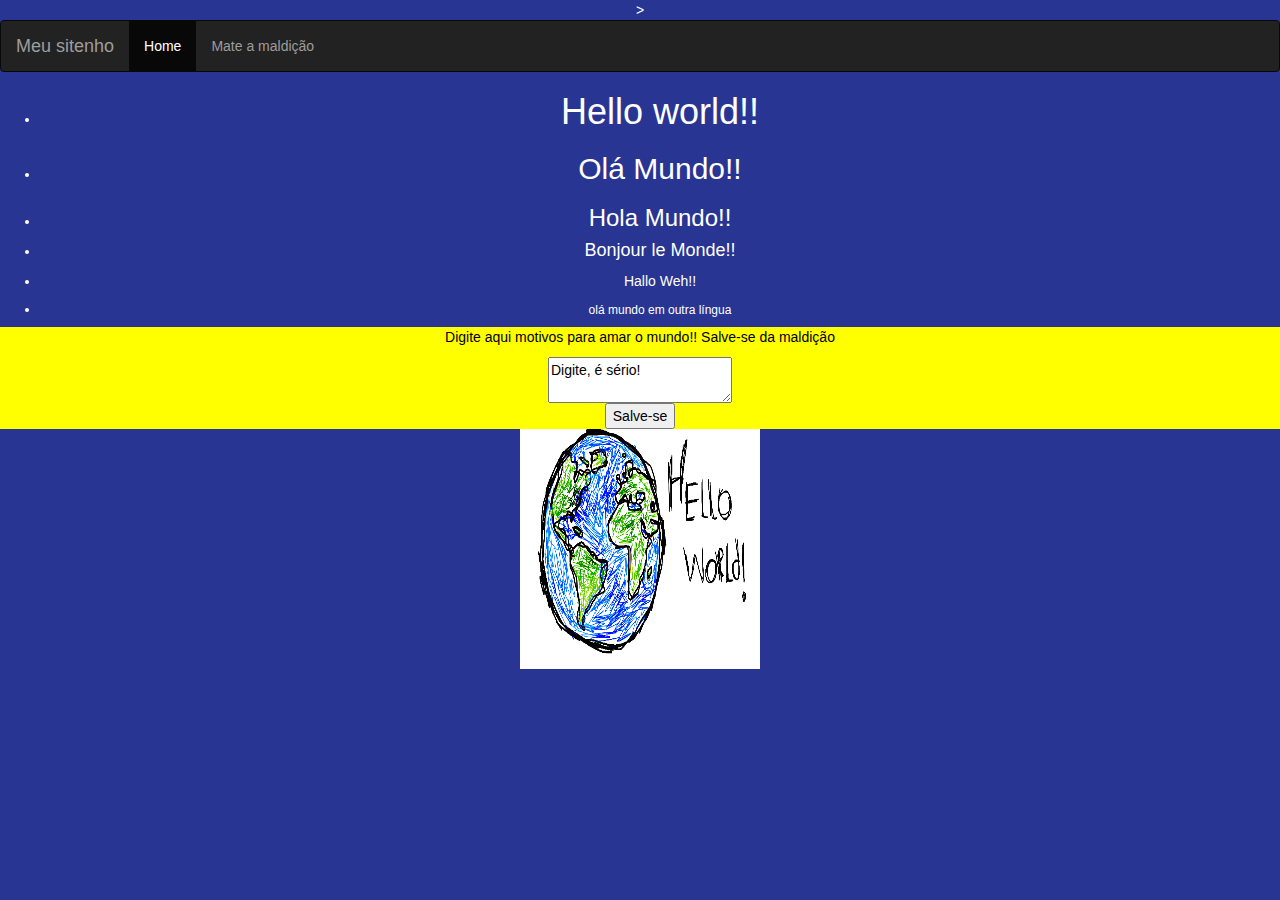
==== view/parte2.html @ ef149154 "Add files via upload" ====
<head>
	<link rel="stylesheet" type="text/css" href="../css/parte2.css">
	<link rel="stylesheet" type="text/css" href="../index.html">
		  <link rel="stylesheet" href="https://maxcdn.bootstrapcdn.com/bootstrap/3.3.7/css/bootstrap.min.css">
  <script src="https://ajax.googleapis.com/ajax/libs/jquery/3.2.1/jquery.min.js"></script>
  <script src="https://maxcdn.bootstrapcdn.com/bootstrap/3.3.7/js/bootstrap.min.js"></script>
</head>
</head>
<body class="estilo" background="http://www.profcardy.com/cardicas/i/binario.jpg">>

<nav class="navbar navbar-inverse">
  <div class="container-fluid">
    <div class="navbar-header">
      <a class="navbar-brand" href="#">Meu sitenho</a>
    </div>
    <ul class="nav navbar-nav">
      <li class="active"><a href="../index.html">Home</a></li>
      <li><a href="#">Mate a maldição</a></li>
    </ul>
  </div>
</nav>

	<ul class="estilo">

		<li><h1>Hello world!!</h1></li>
		<li><h2>Olá Mundo!!</h2></li>
		<li><h3>Hola Mundo!!</h3></li>
		<li><h4>Bonjour le Monde!!</h4></li>
		<li><h5>Hallo Weh!!</h5></li>
		<li><h6>olá mundo em outra língua</h6></li>
	</ul>
	<div class="estilo2">	
		<p>Digite aqui motivos para amar o mundo!! Salve-se da maldição</p>
		<textarea>Digite, é sério!</textarea>
		<br>
		<button onclick="alert('olá')">Salve-se</button>
	</div>	

	<img src="../imgs/ola-mundo-800x445.png" class="imagem">
</body>
---- css/parte2.css ----
.estilo{
	background-color: #283593;
	text-align: center;
	color: white;
}

.estilo2{
	background-color: #FFFF00;
	text-align: center;
	color: black;
}

.imagem{
	width: 240px;
	height: 240px;
	padding-left: 40%
	position: relative;

}
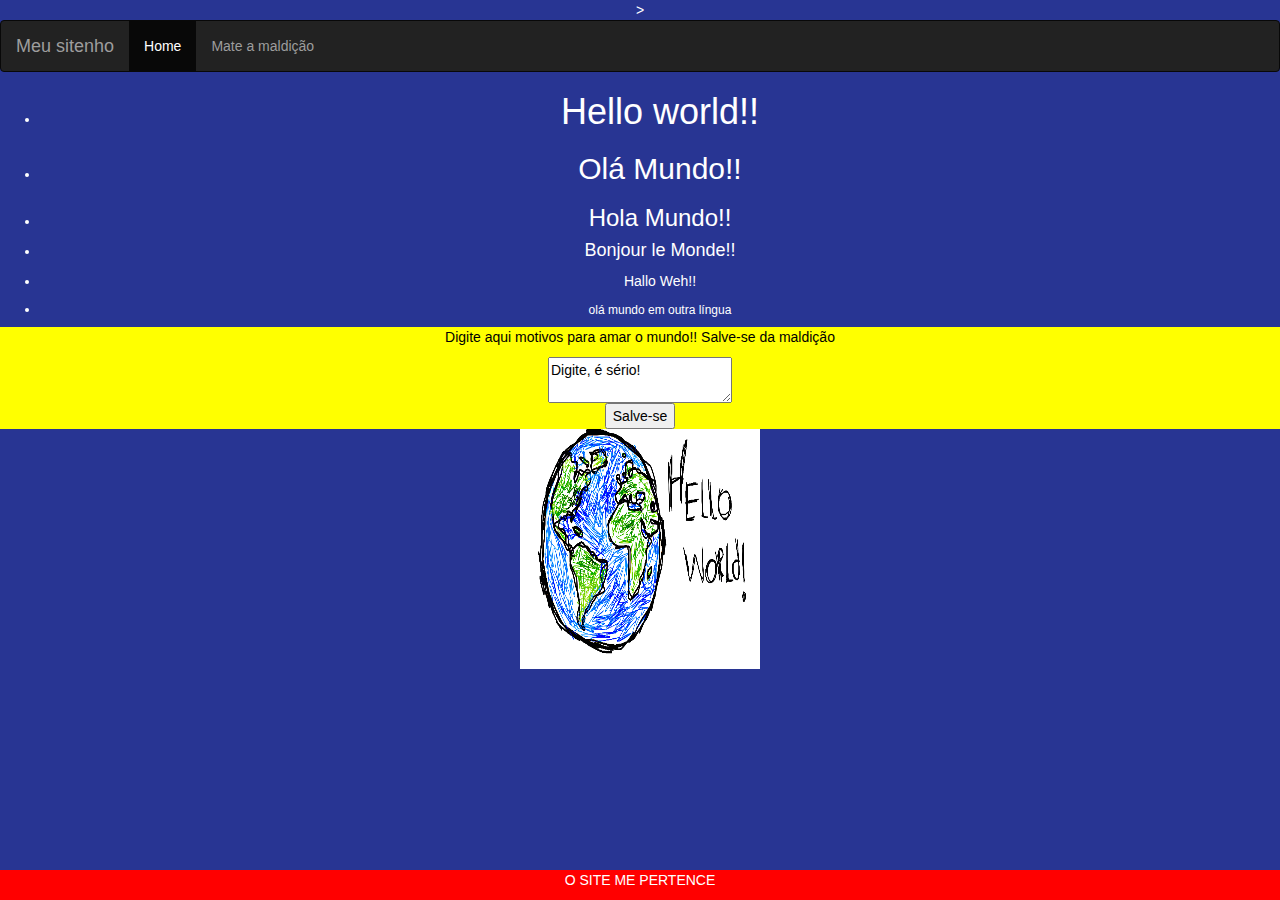
==== commit ed6186ba: "Add files via upload" ====
--- a/view/parte2.html
+++ b/view/parte2.html
@@ -6,7 +6,7 @@
   <script src="https://maxcdn.bootstrapcdn.com/bootstrap/3.3.7/js/bootstrap.min.js"></script>
 </head>
 </head>
-<body class="estilo" background="http://www.profcardy.com/cardicas/i/binario.jpg">>
+<body class="estilo" background="https://4.bp.blogspot.com/-bR-o7VDGbZg/Vzyvhh2FH0I/AAAAAAAA82g/Mxsz-aML8y0fGm1tsz0yH4dP4RKIPb_8ACLcB/s1600/papel-de-parede-full-hd-1080x1920-2016+%2823%29.jpg">>
 
 <nav class="navbar navbar-inverse">
   <div class="container-fluid">
@@ -37,4 +37,8 @@
 	</div>	
 
 	<img src="../imgs/ola-mundo-800x445.png" class="imagem">
+	
+	<div class="footer">
+  		<p>O SITE ME PERTENCE</p>
+	</div>
 </body>--- a/css/parte2.css
+++ b/css/parte2.css
@@ -17,4 +17,15 @@
 	position: relative;
 
 }
+.footer {
+    position: absolute;
+    left: 0;
+    bottom: 0;
+    width: 100%;
+    background-color: red;
+    color: white;
+    text-align: center;
+}
 
+
+
